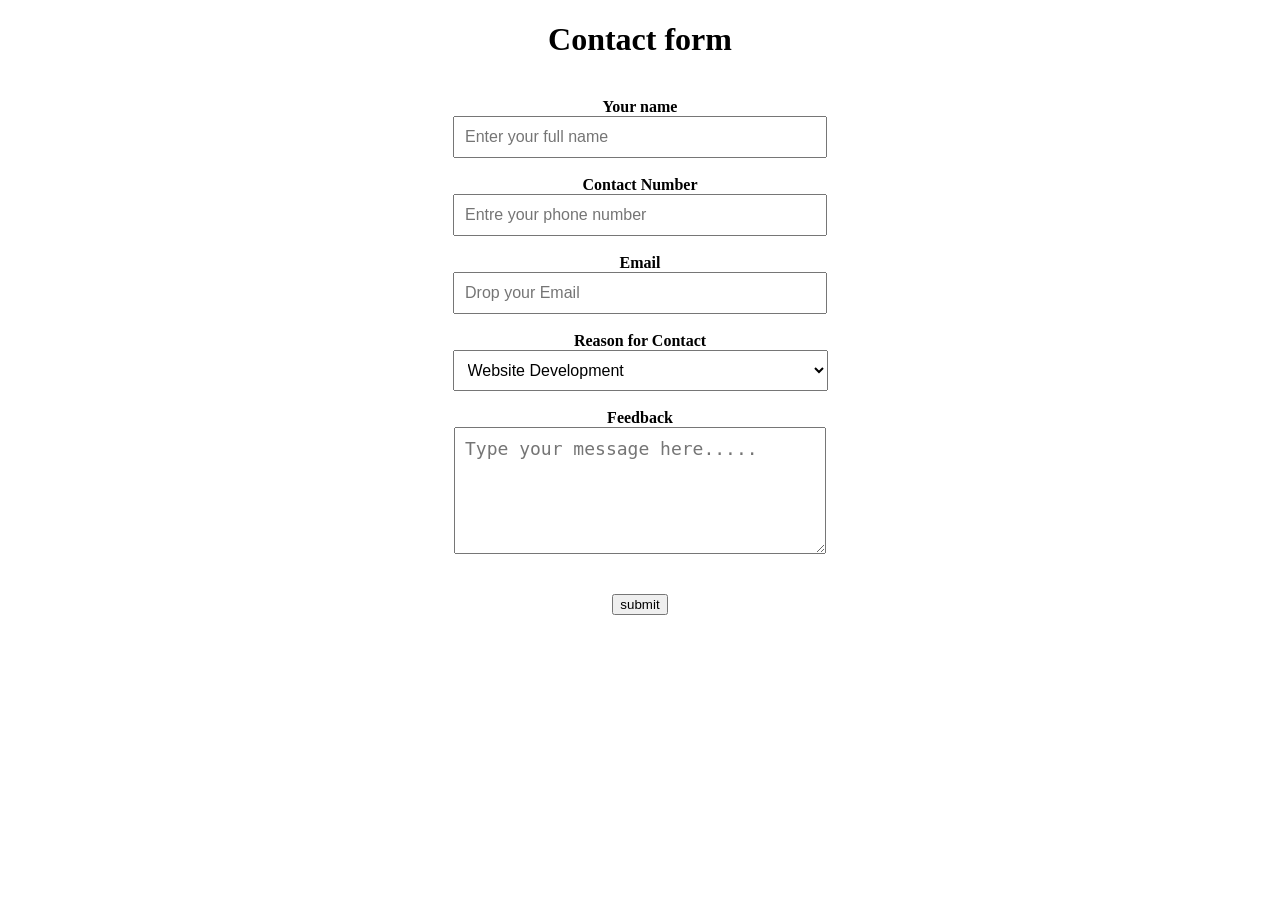
==== contactform.html @ cd72f162 "Add files via upload" ====
<!DOCTYPE html>
<html lang="en">
<head>
    <meta charset="UTF-8">
    <meta name="viewport" content="width=device-width, initial-scale=1.0">
    <title>Contact form</title>
    <div style="text-align: center;">
        <center>
            <h1> Contact form</h1><br>
            <!-- action ke andar apni sahi Gmail id likhein -->
<form action="https://formspree.io/f/mwlvyyjg"method="POST">
                <label><b>Your name</b></label>
                <br>
                <input type="text" name="name" placeholder="Enter your full name" style="width: 85%;  max-width: 350px;  padding :10px; font-size:16px;" >
                <br><br>
            <label><b>Contact Number</b></label>
            <br>
                <input type="text" name="Contact Number" placeholder="Entre your phone number" style="width: 85%;  max-width: 350px;  padding :10px; font-size:16px;" >
                <br><br>
                <label><b>Email</b></label>
                <br>
                <input type="email" name="email" placeholder="Drop your Email" style="width: 85%;  max-width: 350px;  padding :10px; font-size:16px;" >
                <br><br>
                <Label><b>Reason for Contact</b></Label>
                <br>
                <select name="reason" style="width: 85%;  max-width: 375px;  padding :10px; font-size:16px; display:inline-block;">
                    <option> Website Development</option><br>
            <option> Freelance Work</option><br>
            <option> Job Opportunity</option><br>
            <option> Project Collaboration</option><br>
            <option> Website Help / Bug fix</option><br>
            <option> Just saying Hi !</option><br>
            <option> Other ( specify in massege)</option><br>
                </select>
                <br><br>
                <label><b>Feedback</b></label><br>
                <textarea name="message" rows="5" placeholder="Type your message here....."  style="width: 85%;  max-width: 350px;  padding :10px; font-size:18px;" ></textarea>
                <br><br>
        
                <br>
                <input type="submit" value="submit">
                </form>
                </centre>
                </div>


                


        
                
        

            </form>
        </centre>
    </div> 
</head>
<body>
    
</body>
</html>
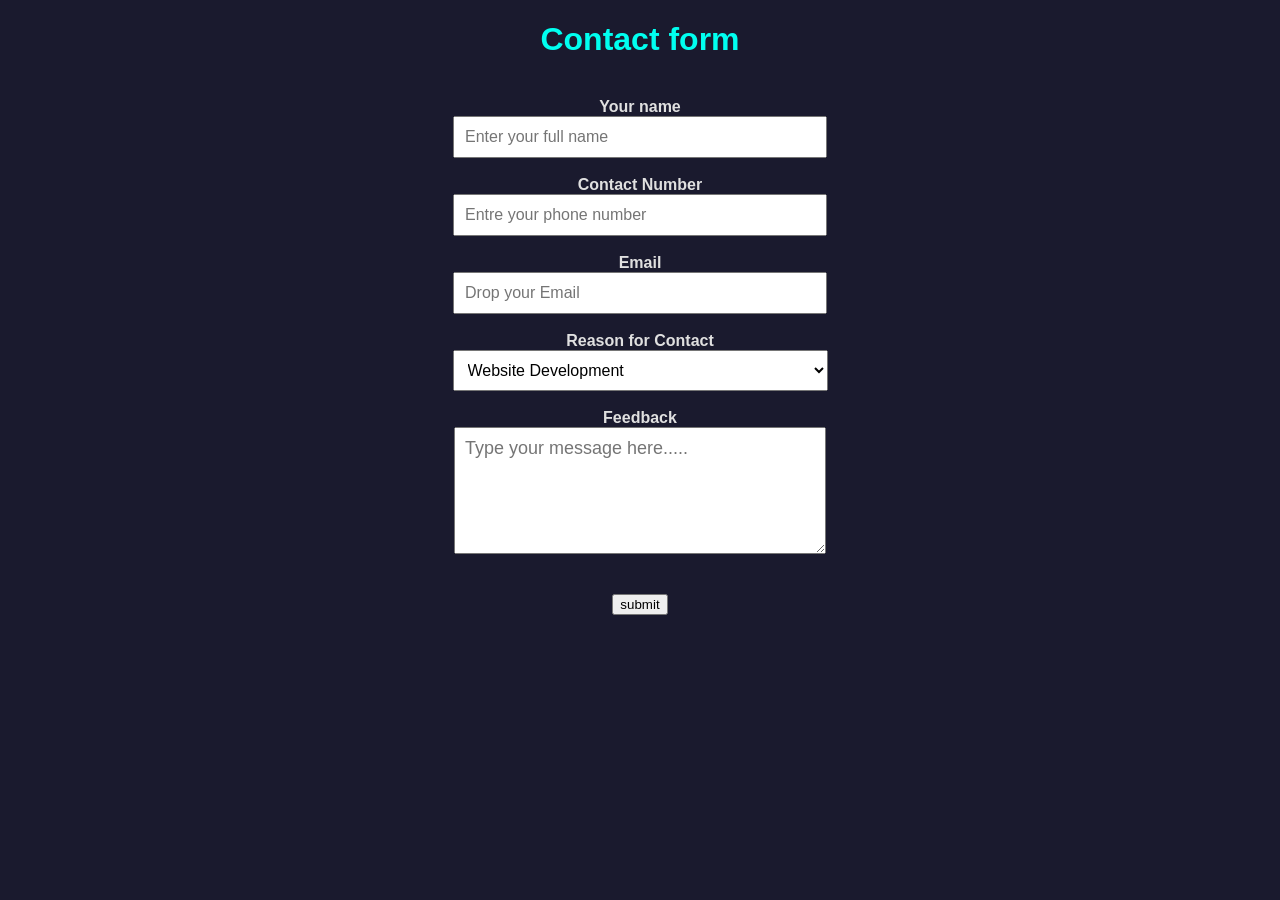
==== commit d5119a95: "Update contactform.html" ====
--- a/contactform.html
+++ b/contactform.html
@@ -4,6 +4,9 @@
     <meta charset="UTF-8">
     <meta name="viewport" content="width=device-width, initial-scale=1.0">
     <title>Contact form</title>
+            <link rel="stylesheet" href="style2.css">
+</head>
+    <body>
     <div style="text-align: center;">
         <center>
             <h1> Contact form</h1><br>
@@ -54,8 +57,7 @@
             </form>
         </centre>
     </div> 
-</head>
-<body>
+
     
 </body>
-</html>+</html>
--- a/style2.css
+++ b/style2.css
@@ -0,0 +1,145 @@
+* {
+    font-family: sans-serif;
+}
+
+/* 2. Element Selector: Poori website ka background aur text color */
+body {
+    background-color: #1a1a2e !important;
+    color: #e0e0e0 !important;
+    margin: 0;
+    padding: 0;
+    font-family: sans-serif;
+}
+
+
+
+/* 1. Poore page aur sabhi background containers ko dark navy blue karne ke liye */
+body, main, div, section, article {
+    background-color: #1a1a2e !important;
+}
+
+/* 2. Left side wale Navigation menu ka background thoda alag (dark gray) karne ke liye */
+/* (Taki sidebar main content se thoda alag aur saaf nazar aaye) */
+nav, aside, .sidebar, ul {
+    background-color: #161626 !important;
+}
+
+/* 3. Tamam links aur navigation text ko bright aur visible karne ke liye */
+a, li a, .navigation-sidebar-selector a {
+    color: #00fff0 !important;
+    text-decoration: none;
+}
+
+/* 4. Paragraph text ko bilkul clear white/gray karne ke liye */
+p, li, span, small {
+    color: #e0e0e0 !important;
+}
+
+/* 5. Headings ko mazid bright karne ke liye */
+h1, h2, h3, h4, h5, h6 {
+    color: #00fff0 !important;
+}
+
+
+}
+p {
+    color: #e0e0e0 !important; /* Is se paragraph aur baqi sara text light gray ho jayega */
+}
+/* 4. Link/Button Selector: Aap ke top par "Contact Me" aur "My Projects" links hain */
+a {
+    color: #00fff0;
+    text-decoration: none; /* Is se links ke neechay se line khatam ho jayegi */
+}
+     
+        /* Pura Main Page Layout */
+        .main-container {
+            display: flex;
+            min-height: 100vh;
+            font-family: sans-serif;
+        }
+
+        /* Left Sidebar Styling */
+        .sidebar {
+            width: 250px;
+            min-width: 250px;
+            padding: 20px;
+            background-color: #f4f4f4;
+            border-right: 2px solid #ccc;
+            display: flex;
+            flex-direction: column;
+            gap: 12px;
+        }
+        .sidebar a {
+            text-decoration: none;
+            color: #333;
+            font-weight: bold;
+            padding: 8px;
+            border-radius: 4px;
+        }
+        .sidebar a:hover {
+            color: #007bff;
+            background-color: #e9ecef;
+        }
+
+        /* Right Side Content Area */
+        .content {
+            flex: 1;
+            padding: 20px 40px;
+            background-color: #ffffff;
+            position: relative; /* Buttons ko top right set karne ke liye */
+        }
+
+        /* Login/Sign Up Buttons ka dabba */
+        .top-auth-forms {
+            float: right; 
+            display: flex;
+            gap: 15px;
+            margin-bottom: 20px;
+        }
+        .auth-btn {
+            text-decoration: none;
+            padding: 8px 16px;
+            font-size: 14px;
+            font-weight: bold;
+            border-radius: 4px;
+            border: 1px solid #007bff;
+        }
+        .login-btn { color: #007bff; background: transparent; }
+        .signup-btn { color: white; background: #007bff; }
+    @media (max-width: 768px) {
+            .main-container { flex-direction: column; }
+          
+
+            .sidebar {
+                width: 100%;
+                min-width: 100%;
+                border-right: none;
+                border-bottom: 2px solid #ccc;
+                text-align: center;
+                box-sizing: border-box;
+            }
+            .sidebar a {
+                display: inline-block;
+                background: #ffffff;
+                margin: 4px;
+                border: 1px solid #ccc;
+                border-radius: 5px;
+                box-shadow: 0 2px 4px rgba(0,0,0,0.05);
+            }
+            .content {
+                padding: 20px;
+            }
+        }
+   /* Login aur Sign Up buttons ko white background dene ke liye */
+/* Login aur Sign Up links/buttons ko perfect white look dene ke liye */
+a[href*="login"], a[href*="signup"], .login-btn, .signup-btn, button {
+    background-color: #ffffff !important; /* Button ka background bilkul white */
+    color: #1a1a2e !important;            /* Text ka color dark navy blue/black */
+    padding: 8px 16px !important;         /* Button ke andar thoda fasla (padding) */
+    border-radius: 4px !important;        /* Koono ko soft karne ke liye */
+    border: none !important;              /* Purani koi ajeeb boundary hatane ke liye */
+    display: inline-block !important;
+    font-weight: bold !important;         /* Text ko mota aur wazih karne ke liye */
+}
+
+ 
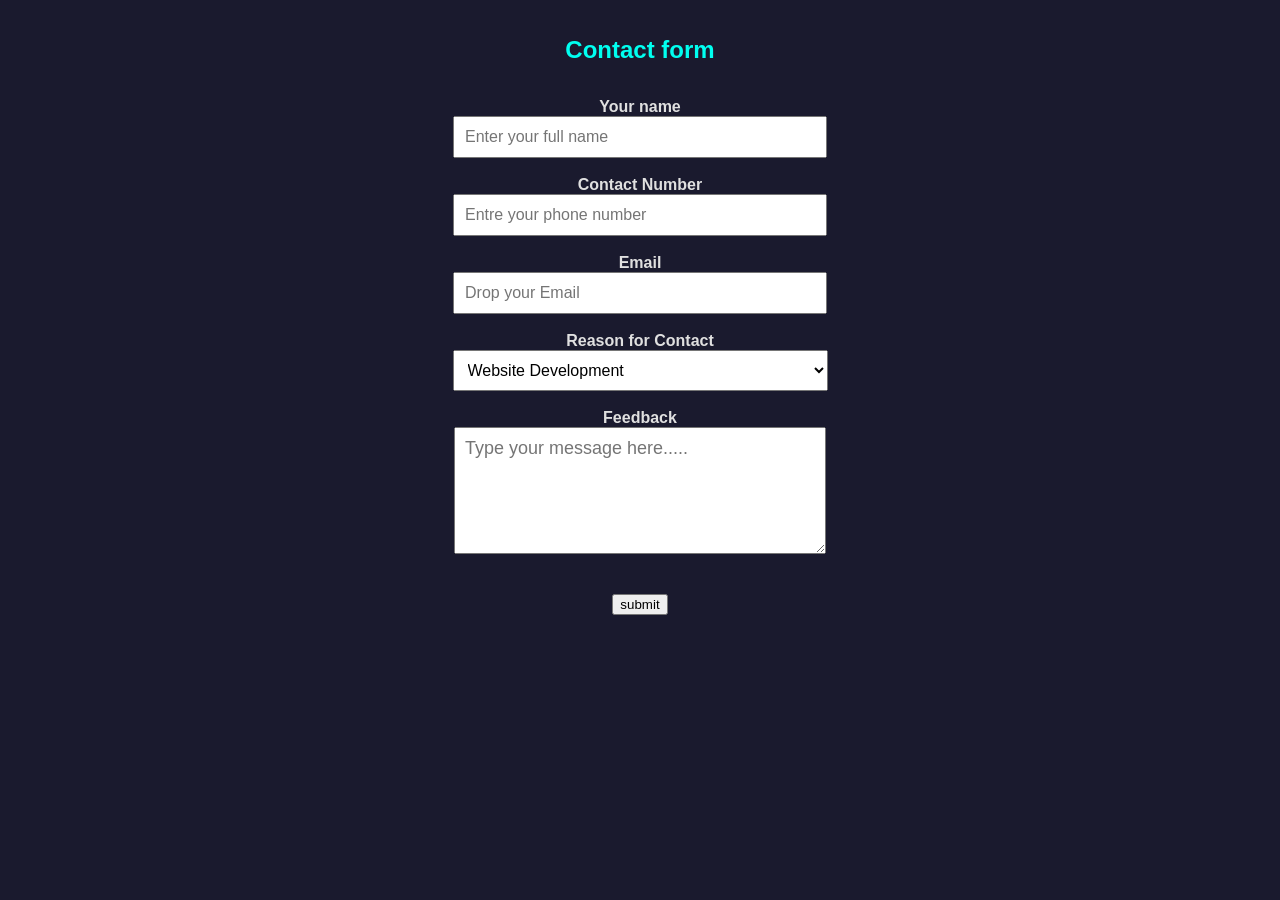
==== commit 5ba0db8e: "Update contactform.html" ====
--- a/contactform.html
+++ b/contactform.html
@@ -4,7 +4,7 @@
     <meta charset="UTF-8">
     <meta name="viewport" content="width=device-width, initial-scale=1.0">
     <title>Contact form</title>
-            <link rel="stylesheet" href="style2.css">
+            <link rel="stylesheet" href="style.css">
 </head>
     <body>
     <div style="text-align: center;">
--- a/style.css
+++ b/style.css
@@ -0,0 +1,76 @@
+/* 1. Universal Selector: Poore page ka font set karne ke liye */
+* {
+    font-family: sans-serif;
+}
+
+/* 2. Element Selector: Poori website ka background aur text color */
+body {
+    background-color: #1a1a2e;
+    color: #e0e0e0;
+}
+
+
+/* 3. Heading Selectors: Tittle aur subheadings ko bright color dena */
+h1, h2, h3 {
+    color: #00fff0 !important;
+}
+p {
+    color: #e0e0e0 !important; /* Is se paragraph aur baqi sara text light gray ho jayega */
+}
+/* 4. Link/Button Selector: Aap ke top par "Contact Me" aur "My Projects" links hain */
+a {
+    color: #00fff0;
+    text-decoration: none; /* Is se links ke neechay se line khatam ho jayegi */
+}
+  body {
+    font-family: sans-serif;
+    margin: 0;
+    padding: 20px; 
+}
+
+    }
+
+    /* Links ko chota karne aur laptop par right side par rakhne ke liye */
+    .portfolio-nav {
+        display: flex;
+        justify-content: flex-end; /* Right side alignment */
+        padding: 20px 40px 0 0; /* Upar aur right side se spacing */
+        gap: 15px; /* Dono links ke darmiyan fasla */
+    }
+
+    /* Links ko chota aur pyara button banane ke liye style */
+    .portfolio-nav a {
+        text-decoration: none;
+        font-size: 14px; /* Size chota kar diya ha */
+        font-weight: bold;
+        color: #007bff;
+        padding: 6px 12px; /* Dabba chota karne ke liye padding kam kar di */
+        border: 1px solid #007bff;
+        border-radius: 4px;
+        background-color: #ffffff;
+        transition: 0.2s;
+    }
+            /* Mobile par heading ka size chota karne ke liye taake ek line mein aaye */
+        h1 {
+            font-size: 24px !important;
+            white-space: nowrap; /* Yeh line text ko zabardasti tootne se rokegi */
+        }
+
+
+    .portfolio-nav a:hover {
+        background-color: #007bff;
+        color: white;
+    }
+
+    /* --- MOBILE VIEW (768px se kam screen) --- */
+    @media (max-width: 768px) {
+        .portfolio-nav {
+            justify-content: flex-end; /* Mobile par bhi bilkul right side par rahenge */
+            padding: 15px 15px 0 0; /* Mobile ke mutabiq spacing */
+            gap: 10px;
+        }
+        .portfolio-nav a {
+            font-size: 12px; /* Mobile par aur chote ho jayenge */
+            padding: 5px 10px;
+        }
+    }
